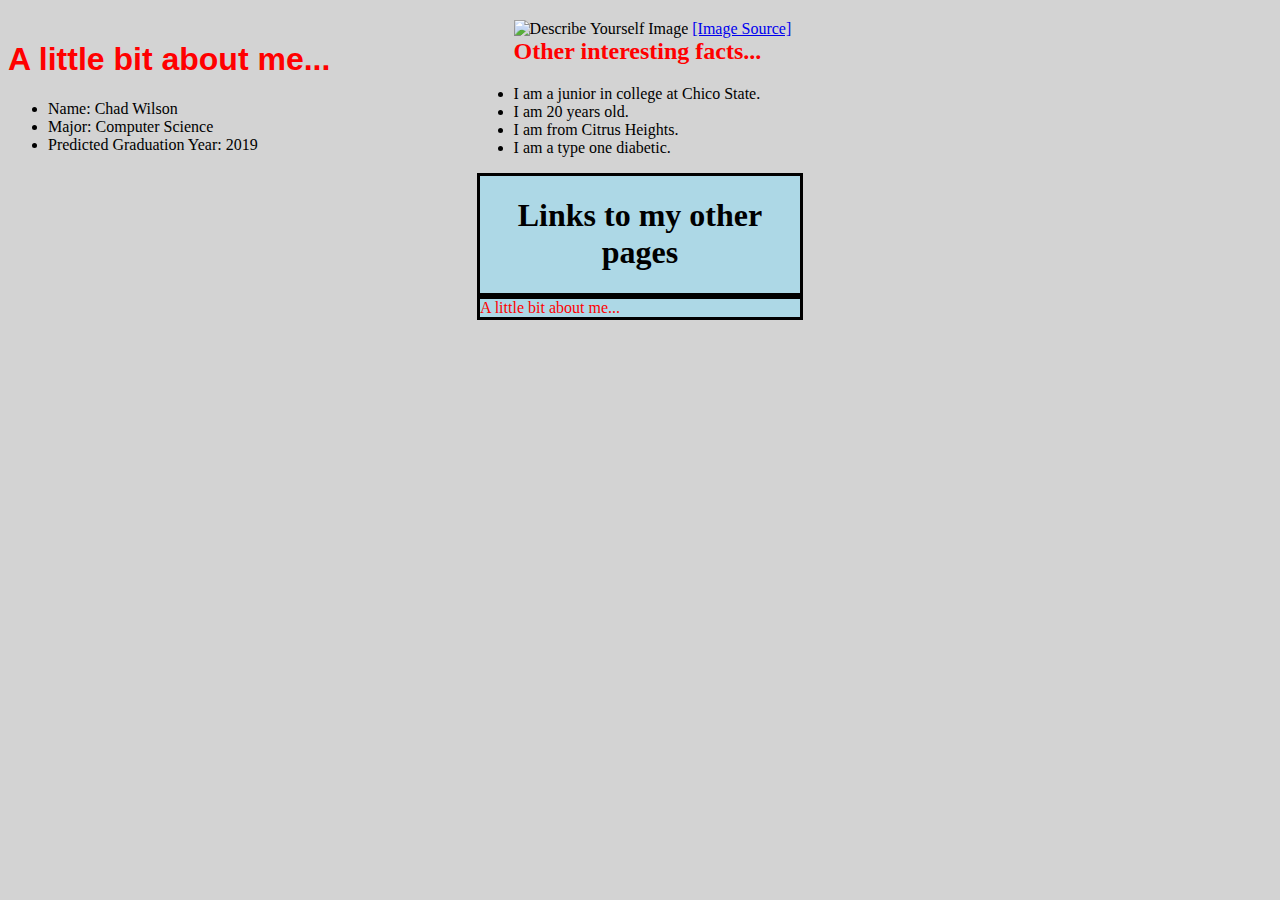
==== computing biography.html @ 3f3b88d1 "Basically done with introductory page (might do more with it) and made html files for rest of projec" ====
<!DOCTYPE html>
<!-- Author: Chad Wilson -->
<html>
  <head>
    <title>My Portfolio</title>
    <meta charset="UTF-8">
    <link rel="stylesheet" href="project.css" />
  </head>
  <body>
    <div style="width: 100%">
      <div style="float: left; width: 40%">
        <h1 class="sans-serif">A little bit about me...</h1>
        <ul>
          <li class="serif">Name: Chad Wilson</li>
          <li class="serif">Major: Computer Science</li>
          <li class="serif">Predicted Graduation Year: 2019</li>
        </ul>
      </div>
      <div style="float: right; width: 60%">
        <img src="http://c0.dq1.me/img/describe.jpg?unscoped&d=careeraddict.com"
        alt="Describe Yourself Image" style="width:500px;height:200px">
        <a href="http://www.careeraddict.com/nine-awesome-ways-to-describe-yourself-in-a-job-interview"
           target = "_blank">
           [Image Source]
        </a>
      </div>
    </div>
    <h2>Other interesting facts...</h2>
    <ul>
      <li>I am a junior in college at Chico State.</li>
      <li>I am 20 years old.</li>
      <li>I am from Citrus Heights.</li>
      <li>I am a type one diabetic.</li>
    </ul>
    <nav>
      <div class="nav-tab">
        <h1 align="center">Links to my other pages</h1>
      </div>
      <div class="nav-tab">
        <a href="file:///C:/Users/chadw/Desktop/CINS%20110%20Homework/Project%201/PersonalBio/index.html"
        class="navigation">
        A little bit about me...
        </a>
      </div>
    </nav>
  </body>
---- project.css ----
body {
  background-color: lightgrey;
}
h1.sans-serif {
  font-family: Verdana, Geneva, sans-serif;
  color: red;
}
li.serif {
  font-family: Georgia, serif;
}
h2 {
  color: red;
}
div.nav-tab {
  margin-left: auto;
  margin-right: auto;
  width: 20em;
  background-color: lightblue;
  border-style: solid;
}
a.navigation {
  text-decoration: none;
  color: red;
}
a.navigation:hover {
  color: blue;
}
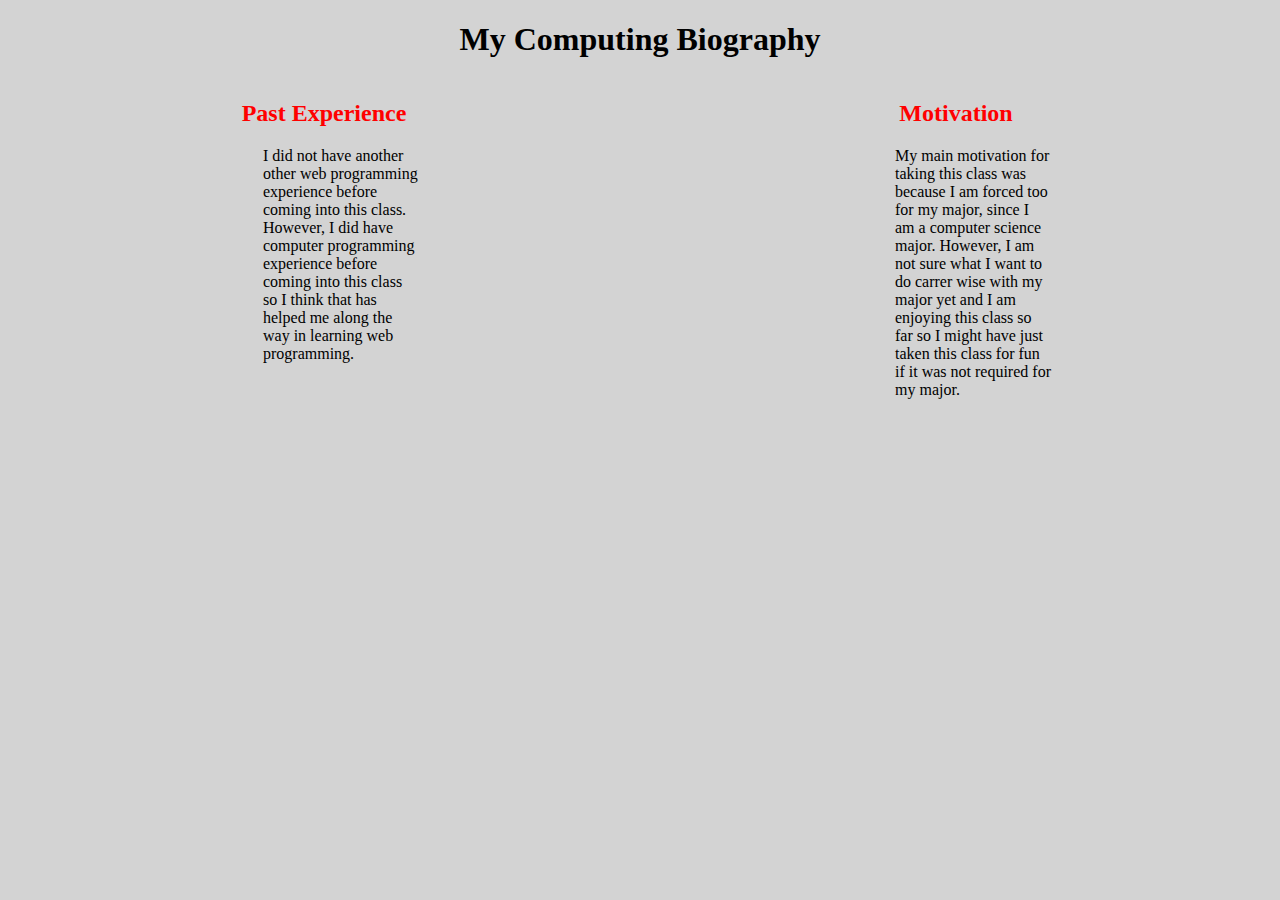
==== commit 4e320428: "Working on computing biography" ====
--- a/computing biography.html
+++ b/computing biography.html
@@ -2,45 +2,32 @@
 <!-- Author: Chad Wilson -->
 <html>
   <head>
-    <title>My Portfolio</title>
+    <title>My Computing Biography</title>
     <meta charset="UTF-8">
     <link rel="stylesheet" href="project.css" />
   </head>
   <body>
+    <h1 class="align">My Computing Biography</h1>
     <div style="width: 100%">
-      <div style="float: left; width: 40%">
-        <h1 class="sans-serif">A little bit about me...</h1>
-        <ul>
-          <li class="serif">Name: Chad Wilson</li>
-          <li class="serif">Major: Computer Science</li>
-          <li class="serif">Predicted Graduation Year: 2019</li>
-        </ul>
+      <div style="float: left; width: 50%" class="align">
+        <h2>Past Experience</h2>
+        <p class="aligncenter">
+          I did not have another other web programming experience before coming
+          into this class. However, I did have computer programming experience
+          before coming into this class so I think that has helped me along the
+          way in learning web programming.
+        </p>
       </div>
-      <div style="float: right; width: 60%">
-        <img src="http://c0.dq1.me/img/describe.jpg?unscoped&d=careeraddict.com"
-        alt="Describe Yourself Image" style="width:500px;height:200px">
-        <a href="http://www.careeraddict.com/nine-awesome-ways-to-describe-yourself-in-a-job-interview"
-           target = "_blank">
-           [Image Source]
-        </a>
+      <div style="float: right; width: 50%" class="align">
+        <h2>Motivation</h2>
+        <p class="aligncenter">
+          My main motivation for taking this class was because I am forced too
+          for my major, since I am a computer science major. However, I am not
+          sure what I want to do carrer wise with my major yet and I am enjoying
+          this class so far so I might have just taken this class for fun if it
+          was not required for my major.
+        </p>
       </div>
     </div>
-    <h2>Other interesting facts...</h2>
-    <ul>
-      <li>I am a junior in college at Chico State.</li>
-      <li>I am 20 years old.</li>
-      <li>I am from Citrus Heights.</li>
-      <li>I am a type one diabetic.</li>
-    </ul>
-    <nav>
-      <div class="nav-tab">
-        <h1 align="center">Links to my other pages</h1>
-      </div>
-      <div class="nav-tab">
-        <a href="file:///C:/Users/chadw/Desktop/CINS%20110%20Homework/Project%201/PersonalBio/index.html"
-        class="navigation">
-        A little bit about me...
-        </a>
-      </div>
-    </nav>
   </body>
+</html>
--- a/project.css
+++ b/project.css
@@ -25,3 +25,14 @@
 a.navigation:hover {
   color: blue;
 }
+.align {
+  text-align: center;
+}
+ul.alignleft {
+  margin-left: 155px;
+}
+p.aligncenter {
+  margin-left: 255px;
+  margin-right: 220px;
+  text-align: left;
+}
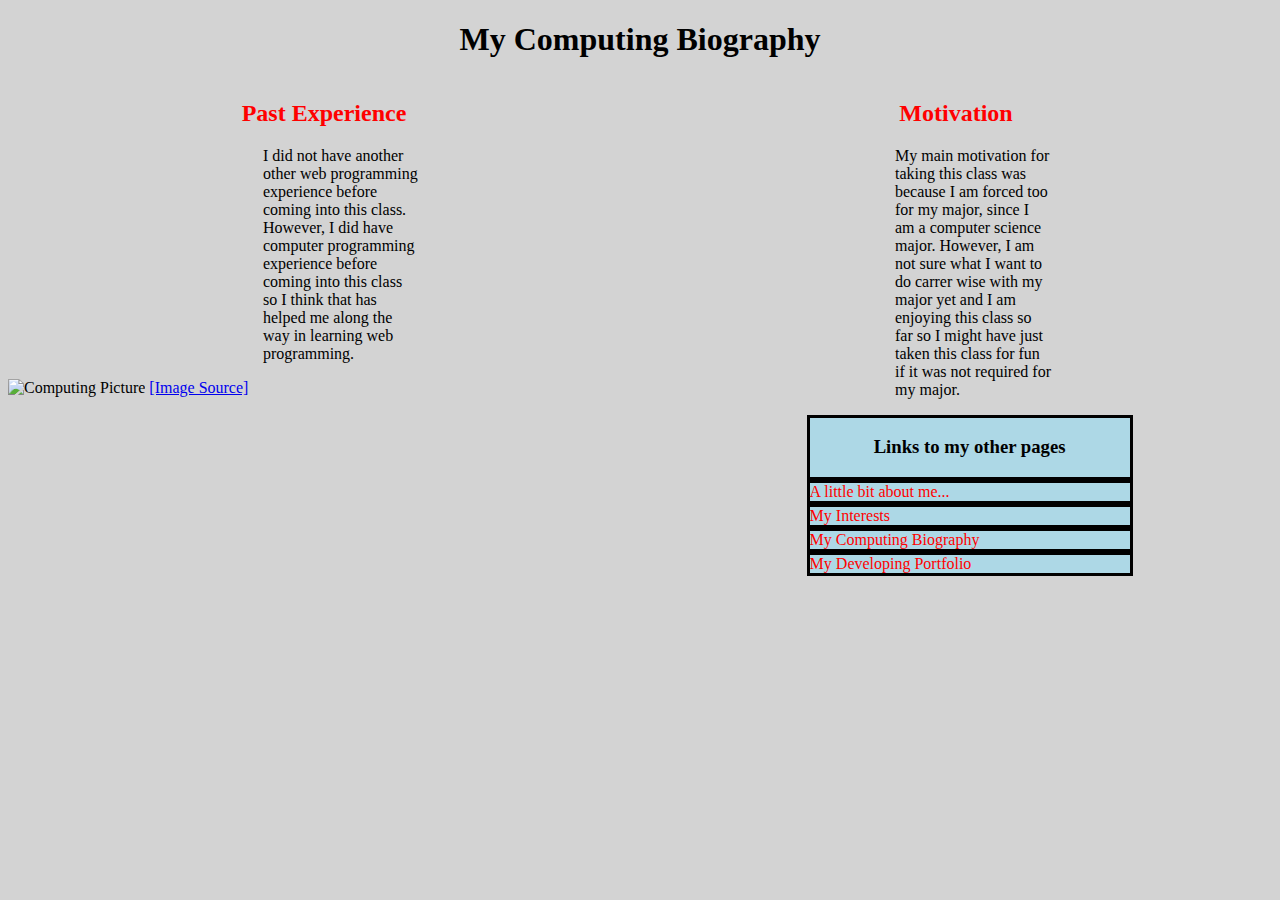
==== commit 1520b1e2: "Finished Project" ====
--- a/computing biography.html
+++ b/computing biography.html
@@ -29,5 +29,46 @@
         </p>
       </div>
     </div>
+    <div style="width: 100%">
+      <div style="float: left; width: 30%">
+        <img src="https://d3f1iyfxxz8i1e.cloudfront.net/courses/course_image/18a5653c0eff.jpg"
+        alt="Computing Picture" style="width:460px;height:259px">
+        <a href="https://www.class-central.com/mooc/1724/coursera-principles-of-computing-part-1"
+          target="_blank">
+          [Image Source]
+        </a>
+      </div>
+      <nav id="navalign">
+        <div style="float: right; width: 70%">
+          <div class="nav-tab">
+            <h3 class="align"><b>Links to my other pages</b></h3>
+          </div>
+          <div class="nav-tab">
+            <a href="file:///C:/Users/chadw/Desktop/CINS%20110%20Homework/Project%201/PersonalBio/index.html"
+            class="navigation">
+            A little bit about me...
+            </a>
+          </div>
+          <div class="nav-tab">
+            <a href="file:///C:/Users/chadw/Desktop/CINS%20110%20Homework/Project%201/PersonalBio/interests.html"
+            class="navigation">
+            My Interests
+            </a>
+          </div>
+          <div class="nav-tab">
+            <a href="file:///C:/Users/chadw/Desktop/CINS%20110%20Homework/Project%201/PersonalBio/computing%20biography.html"
+            class="navigation">
+            My Computing Biography
+            </a>
+          </div>
+          <div class="nav-tab">
+            <a href="file:///C:/Users/chadw/Desktop/CINS%20110%20Homework/Project%201/PersonalBio/developing%20portfolio.html"
+            class="navigation">
+            My Developing Portfolio
+            </a>
+          </div>
+        </div>
+      </nav>
+    </div>
   </body>
 </html>
--- a/project.css
+++ b/project.css
@@ -36,3 +36,15 @@
   margin-right: 220px;
   text-align: left;
 }
+#navalign {
+  margin-left: 400px;
+}
+h2 a.colortext {
+  color: green;
+}
+#headercolortext {
+  color: blue;
+}
+.align.headercolortext2 {
+  color: blue;
+}
